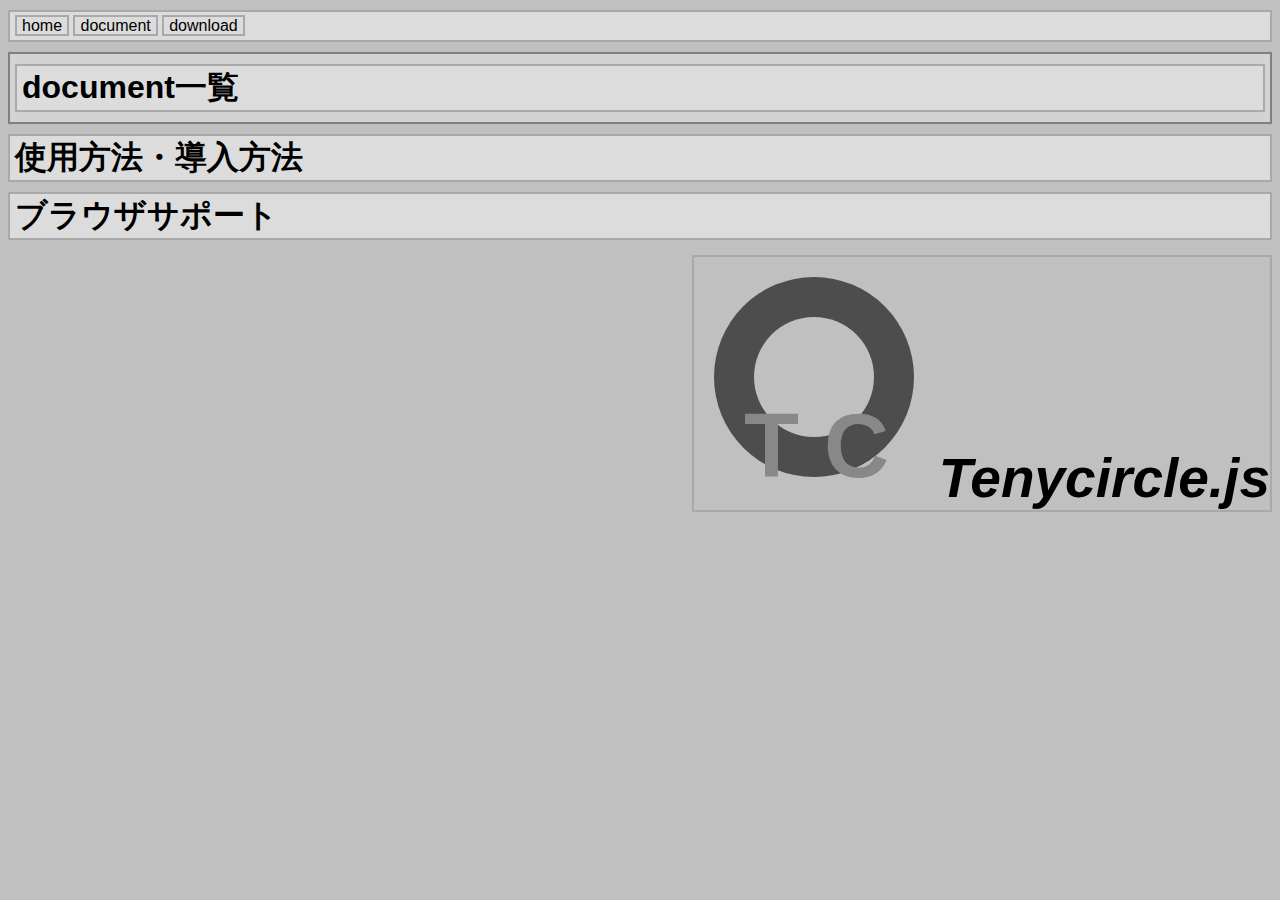
==== docs/index.html @ e9a24d98 "Create index.html" ====
<!DOCTYPE html>
<html>
  <head>
    <title>document</title>
    <script src="/Assets/main.js"></script>
    <include href="/Assets/styles.css" type="css"></include>
  </head>
  <body>
    <include href="/Assets/navbar.html" type="html"></include>
    <header>
      <h1 heading style="margin-inline:5px;">document一覧</h1>
    </header>
    <main>
      <h1 heading><a href="/how-to-use">使用方法・導入方法</a></h1>
      <h1 heading><a href="/browser-support">ブラウザサポート</a></h1>
    </main>
    <footer right>
      <svg xmlns="http://www.w3.org/2000/svg"viewBox="0 0 24 24"width="240"height="240">
        <circle cx="12"cy="12"r="10"fill="#4d4d4d"/>
        <circle cx="12"cy="12"r="6"fill="silver"/>
        <text x="5"y="22"font-size="9"bold fill="#888888">T C</text>
      </svg>
      <i style="font-size:55px;" bold>Tenycircle.js</i><br>
    </footer>
  </body>
</html>
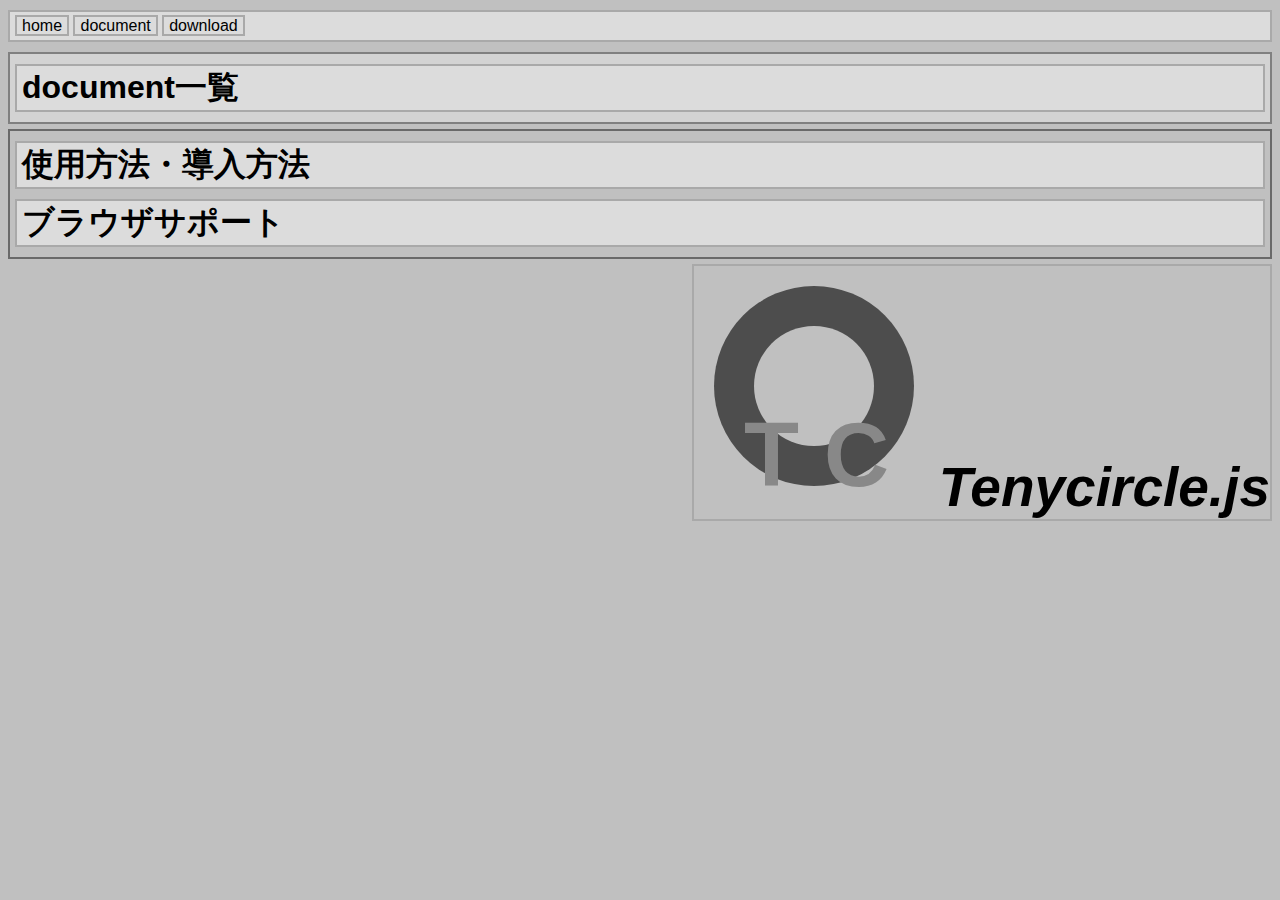
==== commit 6e85b175: "Update index.html" ====
--- a/docs/index.html
+++ b/docs/index.html
@@ -3,18 +3,28 @@
   <head>
     <title>document</title>
     <script src="/Assets/main.js"></script>
-    <include href="/Assets/styles.css" type="css"></include>
+    <include href="/Assets/styles.css" type="css" />
+    <meta name="viewport" content="width=device-width, initial-scale=1, shrink-to-fit=no">
+    <link rel="canonical" href="https://Tenycirclejs.github.io/docs/"> 
+    <meta content="Tenycircle.jsのdocumentの目次みたいな" name="description">
+    <meta property="og:title" content="Tenycircle.js docs" >
+    <meta property="og:description" content="Tenycircle.jsのdocumentのポータル">
+    <meta property="og:type" content="article">
+    <meta property="og:url" content="https://Tenycirclejs.github.io/docs/">
+    <meta property="og:image" content="/Assets/icon.svg"/>
+    <meta property="og:site_name" content="Tenycircle.jsのホームページ">
+    <meta property="og:locale" content="ja_JP">
   </head>
   <body>
     <include href="/Assets/navbar.html" type="html"></include>
-    <header>
+    <header itemscope="itemscope" itemtype="http://schema.org/WPHeader">
       <h1 heading style="margin-inline:5px;">document一覧</h1>
     </header>
     <main>
-      <h1 heading><a href="/how-to-use">使用方法・導入方法</a></h1>
-      <h1 heading><a href="/browser-support">ブラウザサポート</a></h1>
+      <h1 heading><a href="/docs/how-to-use">使用方法・導入方法</a></h1>
+      <h1 heading><a href="/docs/browser-support">ブラウザサポート</a></h1>
     </main>
-    <footer right>
+    <footer right itemscope="itemscope" itemtype="http://schema.org/WPFooter">
       <svg xmlns="http://www.w3.org/2000/svg"viewBox="0 0 24 24"width="240"height="240">
         <circle cx="12"cy="12"r="10"fill="#4d4d4d"/>
         <circle cx="12"cy="12"r="6"fill="silver"/>
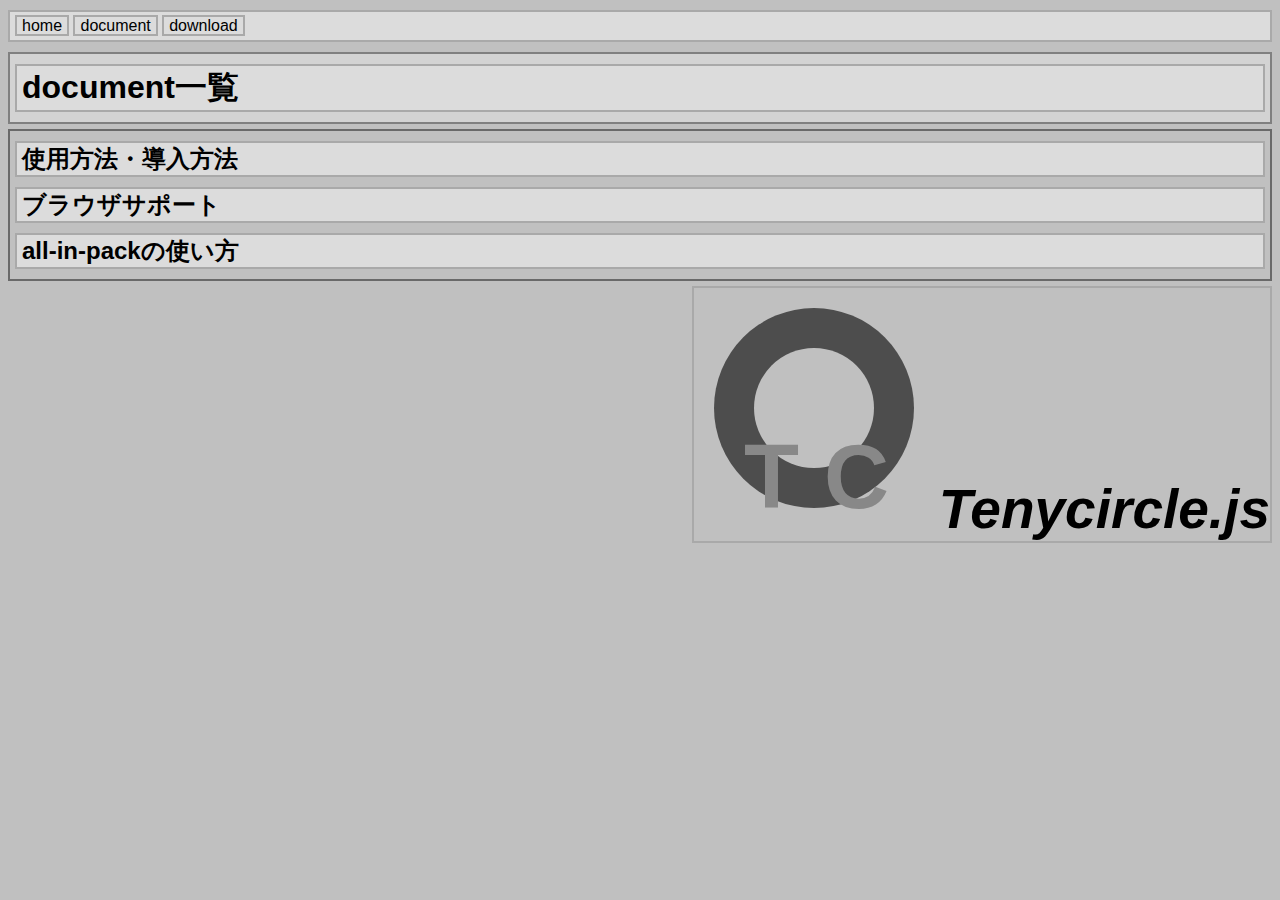
==== commit 5edd647e: "Update index.html" ====
--- a/docs/index.html
+++ b/docs/index.html
@@ -3,7 +3,7 @@
   <head>
     <title>document</title>
     <script src="/Assets/main.js"></script>
-    <include href="/Assets/styles.css" type="css" />
+    <link href="/Assets/styles.css" rel="stylesheet">
     <meta name="viewport" content="width=device-width, initial-scale=1, shrink-to-fit=no">
     <link rel="canonical" href="https://Tenycirclejs.github.io/docs/"> 
     <meta content="Tenycircle.jsのdocumentの目次みたいな" name="description">
@@ -14,23 +14,46 @@
     <meta property="og:image" content="/Assets/icon.svg"/>
     <meta property="og:site_name" content="Tenycircle.jsのホームページ">
     <meta property="og:locale" content="ja_JP">
+    <script type="application/ld+json">
+      {
+        "@context": "https://schema.org",
+        "@type": "BreadcrumbList",
+        "itemListElement": [
+          {
+            "@type": "ListItem",
+            "position": 1,
+            "name": "Tenycircle.js",
+            "item": "https://Tenycirclejs.github.io/"
+          },
+          {
+            "@type": "ListItem",
+            "position": 2,
+            "name": "document",
+            "item": "https://Tenycirclejs.github.io/docs/"
+          }
+        ]
+      }
+    </script>
   </head>
   <body>
-    <include href="/Assets/navbar.html" type="html"></include>
+    <nav class="include" data-src="/Assets/navbar.html" data-type="html"></nav>
     <header itemscope="itemscope" itemtype="http://schema.org/WPHeader">
       <h1 heading style="margin-inline:5px;">document一覧</h1>
     </header>
     <main>
-      <h1 heading><a href="/docs/how-to-use">使用方法・導入方法</a></h1>
-      <h1 heading><a href="/docs/browser-support">ブラウザサポート</a></h1>
+      <h2 class="h1" heading itemprop="url"><a href="/docs/how-to-use">使用方法・導入方法</a></h2>
+      <h2 class="h1" heading itemprop="url"><a href="/docs/browser-support">ブラウザサポート</a></h2>
+      <h2 class="h1" heading itemprop="url"><a href="/docs/all-in-pack-howto">all-in-packの使い方</a></h2>
     </main>
-    <footer right itemscope="itemscope" itemtype="http://schema.org/WPFooter">
-      <svg xmlns="http://www.w3.org/2000/svg"viewBox="0 0 24 24"width="240"height="240">
-        <circle cx="12"cy="12"r="10"fill="#4d4d4d"/>
-        <circle cx="12"cy="12"r="6"fill="silver"/>
-        <text x="5"y="22"font-size="9"bold fill="#888888">T C</text>
-      </svg>
-      <i style="font-size:55px;" bold>Tenycircle.js</i><br>
+    <footer right role="contentinfo" itemscope="itemscope" itemtype="http://schema.org/WPFooter">
+      <div itemscope="itemscope" itemtype="https://schema.org/Brand">
+        <svg xmlns="http://www.w3.org/2000/svg"viewBox="0 0 24 24"width="240"height="240" itemprop="logo">
+          <circle cx="12"cy="12"r="10"fill="#4d4d4d"/>
+          <circle cx="12"cy="12"r="6"fill="silver"/>
+          <text x="5"y="22"font-size="9"bold fill="#888888">T C</text>
+        </svg>
+        <i itemprop="name" style="font-size:55px;" bold>Tenycircle.js</i><br>
+      </div>
     </footer>
   </body>
 </html>
--- a/Assets/styles.css
+++ b/Assets/styles.css
@@ -0,0 +1,119 @@
+:root {
+  background:silver;
+  font-family:Sans-Serif;
+  scroll-behavior:smooth;
+}
+header {
+  background:lightgrey;
+  border:2px solid grey;
+}
+[heading] {
+  background:#dcdcdc;
+  border: 2px solid #a9a9a9;
+  margin-block:10px;
+  padding-left:5px;
+  text-decoration:none;
+  color:black;
+}
+a[heading] {
+  padding-inline:5px;
+}
+nav ul li {
+  display:inline;
+}
+nav ul {
+  padding-block:5px;
+}
+main , #index {
+  margin-top:5px;
+  border:2px solid dimgrey;
+  padding-inline:5px;
+}
+main p {
+  margin-left:7px;
+}
+code {
+  display:inline;
+  background:#adadad;
+  border-radius:10px;
+  padding:2px;
+  border:2px solid darkgrey;
+  width:98%;
+  overflow:auto;
+  white-space:nowrap;
+}
+:not(td) > code {
+  display:block;
+}
+[red] {
+  color:#ff7777;
+}
+[green] {
+  color:#7fff7f;
+}
+[yellow] {
+  color:#ffff33;
+}
+[white] {
+  color:white;
+}
+header a {
+  text-decoration:none;
+  color:black;
+}
+#index a {
+  color:black;
+  text-decoration:none;
+}
+[inline] {
+  display:inline;
+}
+[bold] {
+  font-weight:bold;
+}
+footer div button {
+  display:block;
+  background:silver;
+  height:75px;
+  border-radius:50%;
+  border:2px solid grey;
+  cursor:pointer;
+  float:right;
+}
+footer div button :after {
+  clear:both;
+}
+footer div button a {
+  text-decoration:none;
+  color:black;
+}
+footer {
+  margin-top:5px;
+  border:2px solid #a9a9a9;
+}
+:is(h1,.h1)[heading]:hover:after {
+  content:"";
+  display:inline-block;
+  cursor:pointer;
+  width:20px;
+  height:20px;
+  background-repeat:no-repeat;
+  background-image:url('link.svg');
+}
+:is(h1,.h1)[heading] a {
+  text-decoration:none;
+  color:black;
+}
+[right] {
+  float:right;
+}
+[right]:after {
+  clear:both;
+}
+:is(article, section) :is(h1,.h1) {
+  font-size:2em;
+}
+[indent] {
+  margin-left:10px;
+  margin-right:5px;
+}
